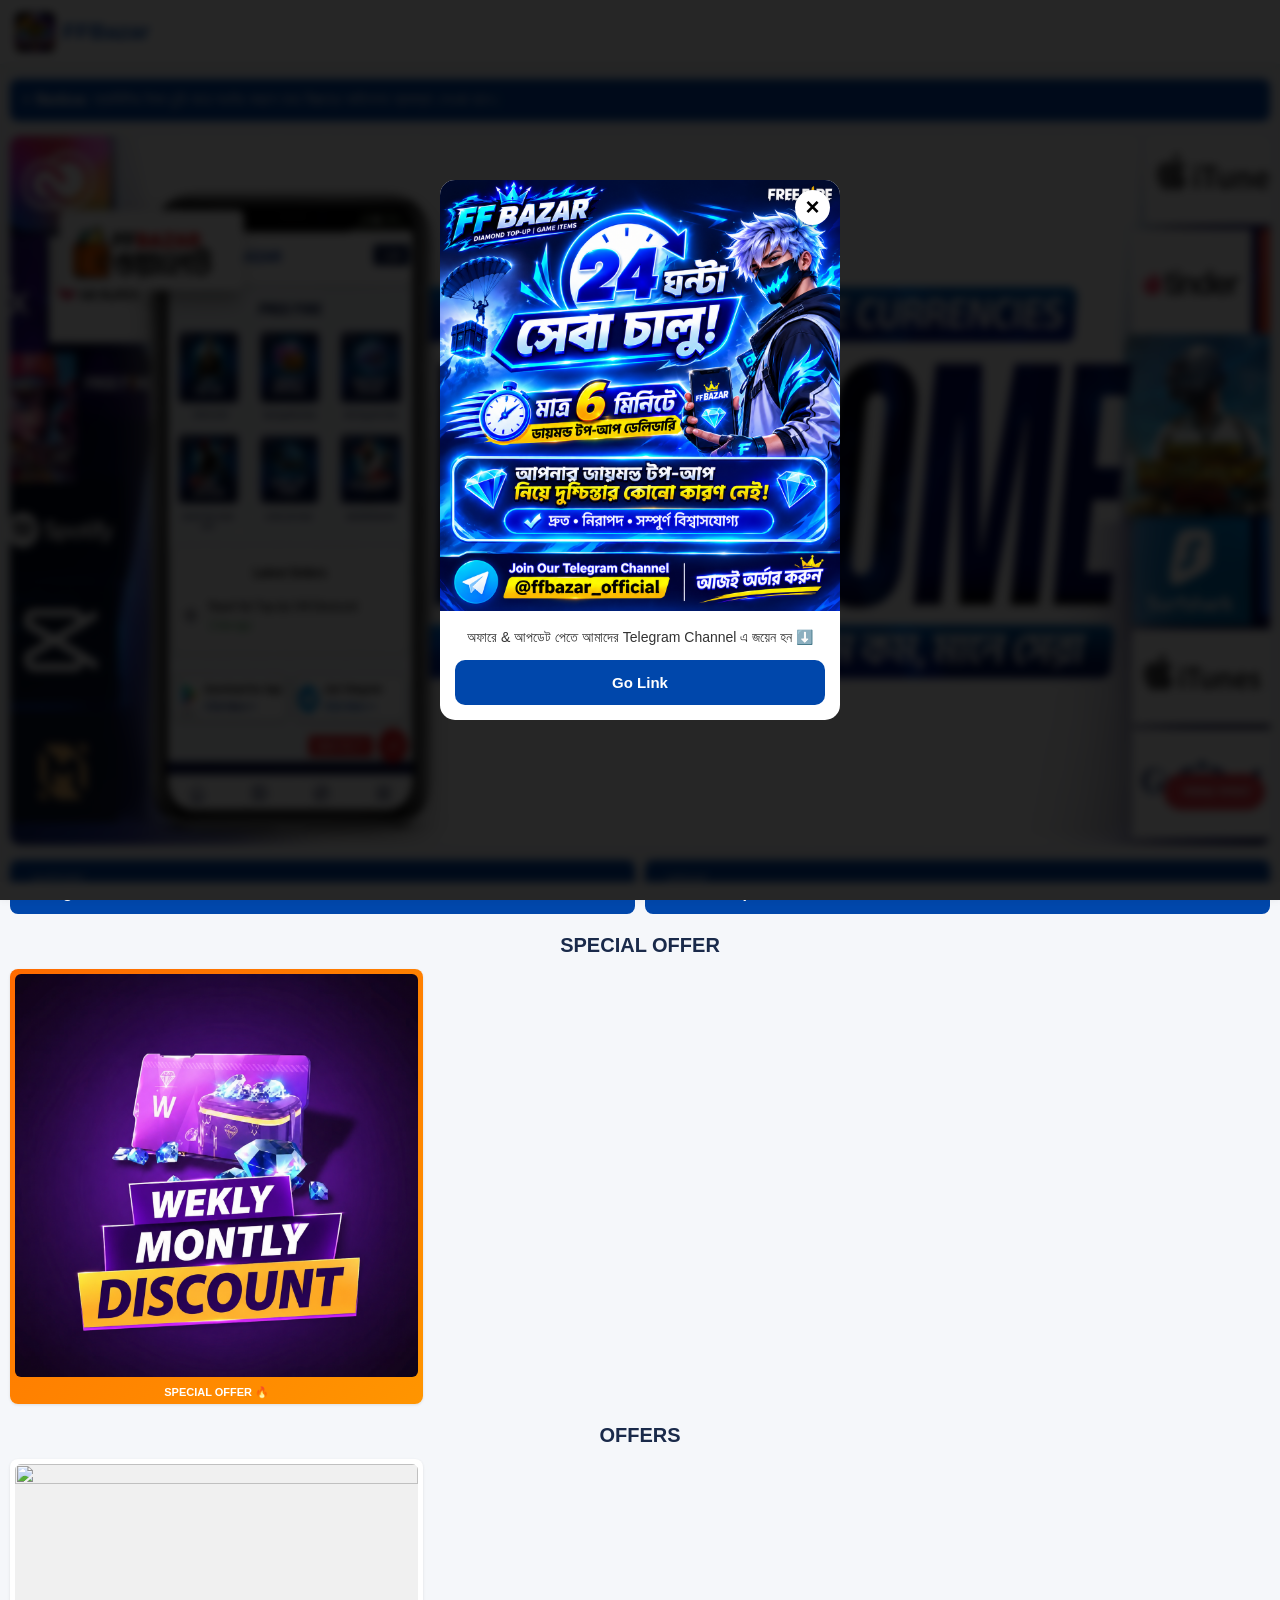
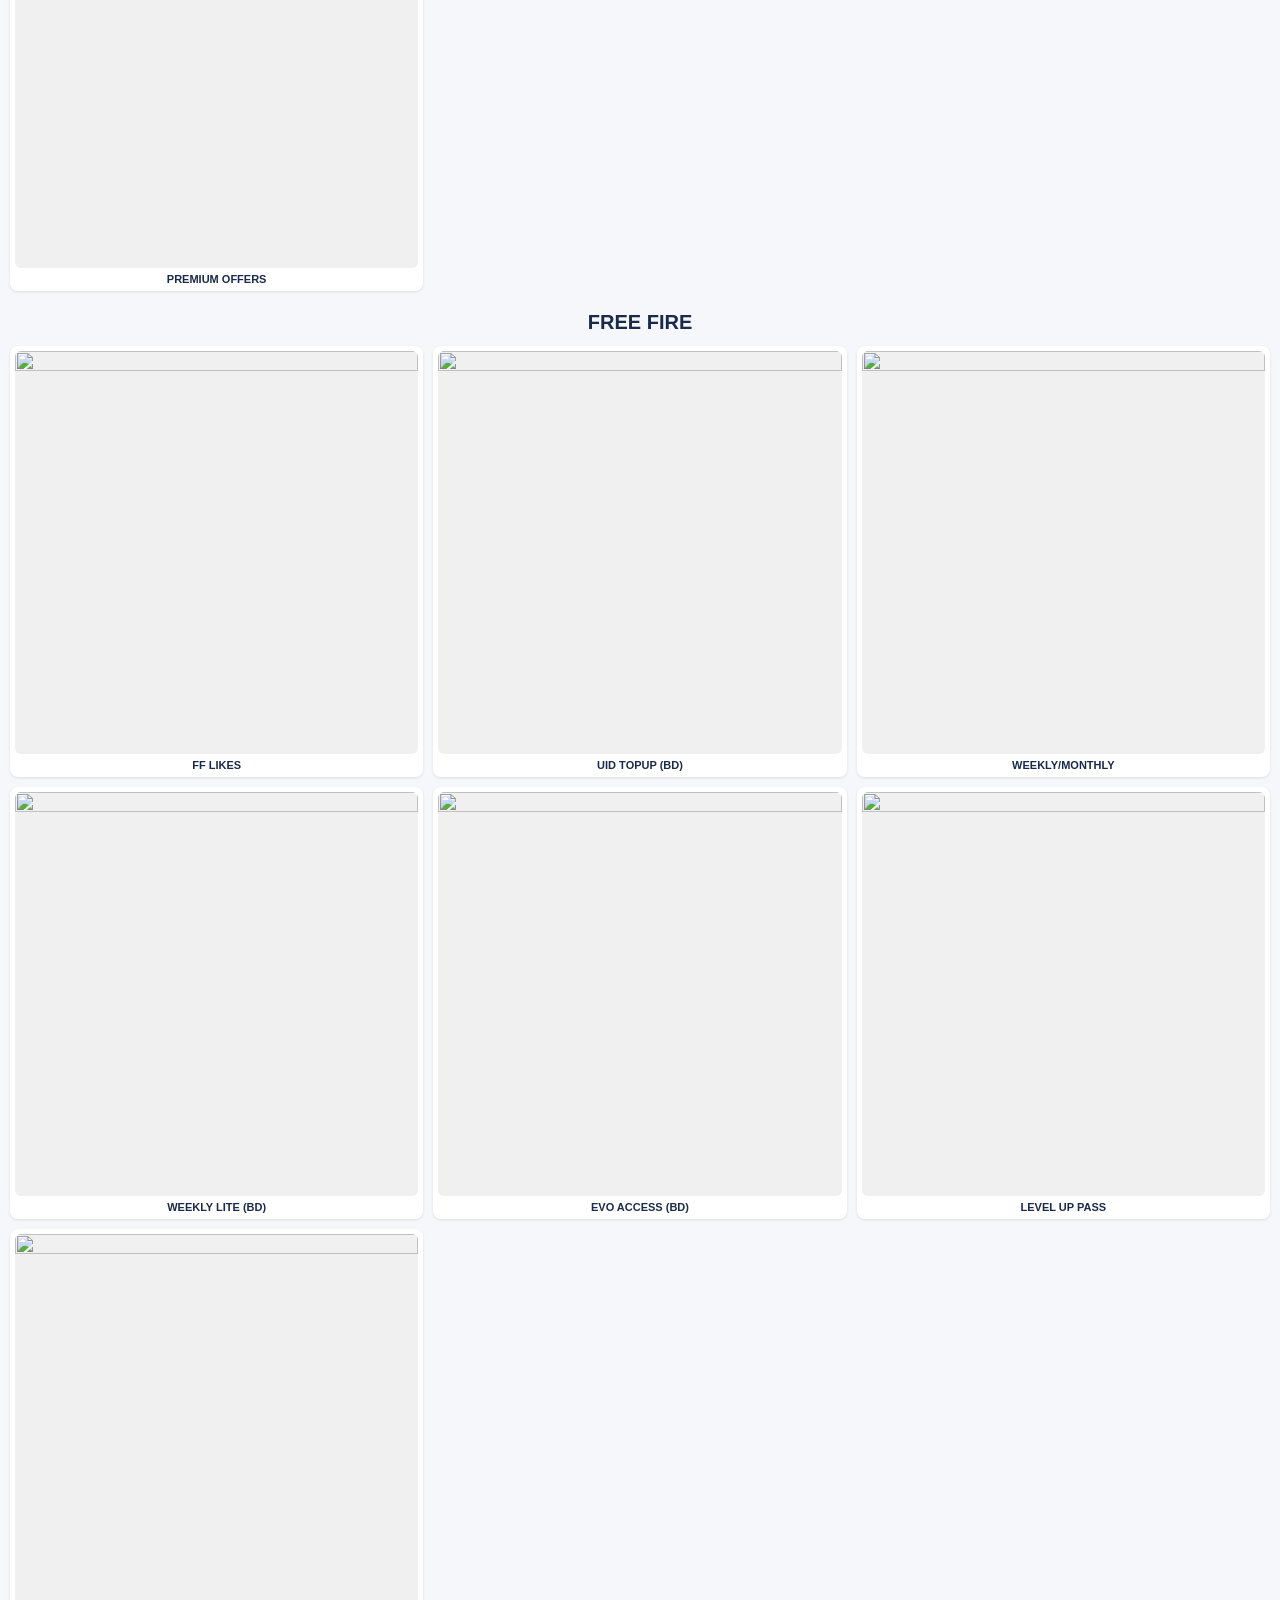
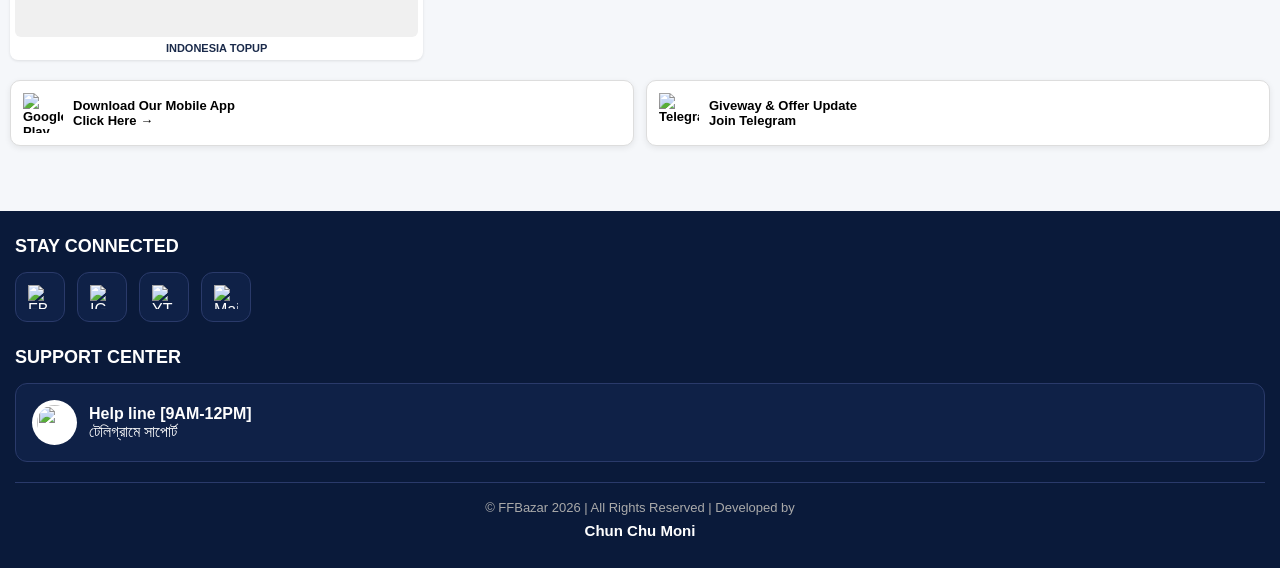
==== Index.html @ 98467905 "Create Index.html" ====
<!DOCTYPE html>
<html lang="bn">
<head>
<meta charset="UTF-8">
<meta name="viewport" content="width=device-width, initial-scale=1.0">
<title>FFBazar</title>
<script src="https://unpkg.com/lucide@latest"></script>
<style>
* { margin: 0; padding: 0; box-sizing: border-box; font-family: 'Arial', sans-serif; }
html, body { height: 100%; }
body { background: #f5f7fa; padding-bottom: 90px; min-height: 100vh; display: flex; flex-direction: column; }
.container { padding: 15px 10px; flex: 1; }
.header { background: #fff; padding: 12px 15px; display: flex; justify-content: space-between; align-items: center; box-shadow: 0 2px 5px rgba(0,0,0,0.1); position: sticky; top: 0; z-index: 100; }
.logo { display: flex; align-items: center; gap: 8px; font-size: 22px; font-weight: bold; color: #0047ab; }
.logo img { height: 40px; border-radius: 6px; }
.header-right { display: flex; align-items: center; gap: 10px; }
.balance { background: #0047ab; color: #fff; padding: 8px 15px; border-radius: 25px; font-size: 14px; font-weight: bold; display: flex; align-items: center; gap: 5px; }
.profile { width: 40px; height: 40px; border-radius: 50%; background: #6c3d2e; color: #fff; display: flex; align-items: center; justify-content: center; font-weight: bold; font-size: 18px; overflow: hidden; border: 2px solid #0047ab; cursor: pointer; }
.profile img { width: 100%; height: 100%; object-fit: cover; }
#login-btn { background: #0047ab; color: #fff; border: none; padding: 8px 20px; border-radius: 25px; font-weight: bold; cursor: pointer; font-size: 14px; }
.slider { position: relative; border-radius: 10px; overflow: hidden; margin-bottom: 15px; aspect-ratio: 16/9; background:#ddd; }
.slider-wrapper { display: flex; transition: transform 0.5s ease-in-out; height: 100%; }
.slider-wrapper img { width: 100%; flex-shrink: 0; object-fit: cover; }
.slider-dots { text-align: center; position: absolute; bottom: 10px; width: 100%; }
.dot { display: inline-block; width: 8px; height: 8px; background: rgba(255,255,255,0.5); border-radius: 50%; margin: 0 3px; cursor: pointer; transition: 0.3s; }
.dot.active { background: #fff; width: 20px; border-radius: 10px; }
.grid-3 { display: grid; grid-template-columns: repeat(3, 1fr); gap: 10px; margin-bottom: 20px; }
.card { background: #fff; border-radius: 8px; padding: 5px; text-align: center; box-shadow: 0 1px 3px rgba(0,0,0,0.1); cursor: pointer; transition: 0.2s; }
.card:hover { transform: translateY(-2px); }
.card.special { background: linear-gradient(135deg, #ff6b00, #ff9500); }
.card.special p { color: #fff; }
.card img { width: 100%; border-radius: 6px; margin-bottom: 5px; aspect-ratio: 1/1; object-fit: cover; background: #f0f0f0; }
.card p { font-weight: 600; font-size: 11px; color: #1a2a4a; line-height: 1.2; }
.section-title { text-align: center; font-size: 20px; font-weight: bold; margin: 20px 0 12px 0; color: #1a2a4a; }
.telegram-btns { display: grid; grid-template-columns: repeat(2, 1fr); gap: 10px; margin-bottom: 20px; }
.tg-btn { background: #0047ab; color: #fff; padding: 12px; border-radius: 8px; display: flex; align-items: center; gap: 10px; text-decoration: none; }
.tg-btn small { display: block; font-size: 11px; opacity: 0.8; }
.app-download { display: grid; grid-template-columns: repeat(2, 1fr); gap: 12px; margin: 20px 0; }
.app-card { background: #fff; color: #000; padding: 12px; border-radius: 10px; display: flex; align-items: center; gap: 10px; font-size: 13px; font-weight: 600; box-shadow: 0 2px 6px rgba(0,0,0,0.08); border: 1px solid #ddd; text-decoration: none; }
.app-card img { width: 40px; height: 40px; flex-shrink: 0; }
.app-card.blue { color: #0047ab; font-weight: bold; font-size: 14px; }
.footer { background: #0a1a3a; color: #fff; padding: 25px 15px; margin-top: 30px; }
.footer h3 { margin-bottom: 15px; font-size: 18px; font-weight: bold; }
.social-icons { display: flex; gap: 12px; margin-bottom: 25px; }
.social-icons a { width: 50px; height: 50px; border: 1px solid #2a3a6a; border-radius: 12px; background: #0f2147; display: flex; align-items: center; justify-content: center; color: #fff; text-decoration: none; transition: 0.3s; }
.social-icons a:hover { background: #1a2a5a; transform: translateY(-2px); }
.social-icons img{ width: 24px; height: 24px; }
.support-box { border: 1px solid #2a3a6a; background: #0f2147; padding: 16px; border-radius: 12px; display: flex; align-items: center; gap: 12px; margin-bottom: 20px; }
.support-box img{ width: 45px; height: 45px; border-radius: 50%; background: #fff; padding: 5px; }
.footer-bottom { text-align: center; font-size: 13px; color: #aaa; line-height: 1.6; padding-top: 15px; border-top: 1px solid #2a3a6a; }
.navbar { position: fixed; bottom: 0; width: 100%; background: #fff; display: flex; justify-content: space-around; padding: 8px 0 10px 0; box-shadow: 0 -2px 10px rgba(0,0,0,0.1); z-index: 99; }
.nav-item { text-align: center; color: #666; font-size: 11px; cursor: pointer; flex: 1; display: flex; flex-direction: column; align-items: center; gap: 4px; }
.nav-item.active { color: #0047ab; font-weight: bold; }
.nav-item svg { width: 24px; height: 24px; }
.add-money-btn { position: absolute; top: -25px; left: 50%; transform: translateX(-50%); width: 55px; height: 55px; background: #0047ab; border-radius: 50%; display: flex; align-items: center; justify-content: center; color: #fff; border: 4px solid #f5f7fa; }
.add-money-btn svg{ width: 28px; height: 28px; }
.help-btn { position: fixed; bottom: 90px; right: 15px; background: #e63946; color: #fff; padding: 10px 14px; border-radius: 30px; font-weight: bold; z-index: 99; display: flex; align-items: center; gap: 5px; font-size: 13px; cursor: pointer; }
.notice { background: #0047ab; color: #fff; padding: 12px; border-radius: 8px; margin-bottom: 15px; position: relative; }
.notice.close{ position:absolute; top:5px; right:10px; cursor:pointer; font-size:20px; }
.popup-overlay { position: fixed; top: 0; left: 0; width: 100%; height: 100%; background: rgba(0,0,0,0.85); backdrop-filter: blur(4px); z-index: 9999; display: none; align-items: center; justify-content: center; padding: 15px; }
.popup-box { background: #fff; border-radius: 15px; max-width: 400px; width: 100%; position: relative; overflow: hidden; animation: popupIn 0.4s ease; }
@keyframes popupIn { from { transform: scale(0.8); opacity: 0; } to { transform: scale(1); opacity: 1; } }
.popup-close { position: absolute; top: 10px; right: 10px; width: 35px; height: 35px; background: #fff; border-radius: 50%; display: flex; align-items: center; justify-content: center; font-size: 24px; cursor: pointer; z-index: 10; box-shadow: 0 2px 8px rgba(0,0,0,0.3); color: #000; font-weight: bold; border: none; }
.popup-close:active{ transform: scale(0.9); }
.popup-img { width: 100%; display: block; }
.popup-content { padding: 15px; text-align: center; }
.popup-content p { font-size: 14px; color: #333; margin-bottom: 12px; line-height: 1.6; font-weight: 500; }
.popup-btn { background: #0047ab; color: #fff; padding: 14px 25px; border-radius: 10px; text-decoration: none; font-weight: bold; display: inline-block; width: 100%; font-size: 15px; border: none; cursor: pointer; }
</style>
</head>
<body>

<div class="header">
    <div class="logo"><img src="images/ffbazar.png" alt="FFBazar"> FFBazar</div>
    <div class="header-right" id="header-right"></div>
</div>

<div class="container">
    <div class="notice">
        <span class="close" onclick="this.parentElement.style.display='none'">×</span>
        <b>Notice:</b> ফ্যামিলির টাকা চুরি করে অর্ডার করলে তার বিরুদ্ধে আইনগত ব্যবস্থা নেওয়া হবে।
    </div>

    <!-- GUEST SLIDER -->
    <div class="slider" id="guestSlider">
        <div class="slider-wrapper" id="guestWrapper">
            <img src="images/banner1.png" alt="Banner 1">
            <img src="images/banner1.png" alt="Banner 2">
            <img src="images/banner1.png" alt="Banner 3">
        </div>
        <div class="slider-dots" id="guestDots"></div>
    </div>

    <!-- USER SLIDER -->
    <div class="slider" id="userSlider" style="display:none;">
        <div class="slider-wrapper" id="userWrapper">
            <img src="images/banner1.png" alt="User Banner 1">
            <img src="images/banner1.png" alt="User Banner 2">
            <img src="images/banner1.png" alt="User Banner 3">
        </div>
        <div class="slider-dots" id="userDots"></div>
    </div>

    <div class="telegram-btns">
        <a href="https://t.me/Chunchumoni" target="_blank" class="tg-btn"><i data-lucide="send"></i><div><small>SUPPORT</small><b>Telegram</b></div></a>
        <a href="https://t.me/ffbazar" target="_blank" class="tg-btn"><i data-lucide="users"></i><div><small>GROUP</small><b>Join Group</b></div></a>
    </div>

    <h2 class="section-title">SPECIAL OFFER</h2>
    <div class="grid-3">
        <div class="card special" onclick="goOrder('SPECIAL OFFER', 'images/special-offer.png', 'specialOfferData')">
            <img src="images/special-offer.png" alt="">
            <p>SPECIAL OFFER 🔥</p>
        </div>
    </div>

    <h2 class="section-title">OFFERS</h2>
    <div class="grid-3">
        <div class="card"><img src="images/premium-offer.png" alt=""><p>PREMIUM OFFERS</p></div>
    </div>

    <h2 class="section-title">FREE FIRE</h2>
    <div class="grid-3">
        <div class="card" onclick="goOrder('FREE FIRE LIKES', 'images/like.png', 'likesData')"><img src="images/like.png" alt=""><p>FF LIKES</p></div>
        <div class="card" onclick="goOrder('UID TOPUP (BD)', 'images/uid.png', 'uidData')"><img src="images/uid.png" alt=""><p>UID TOPUP (BD)</p></div>
        <div class="card" onclick="goOrder('WEEKLY/MONTHLY', 'images/weekly.png', 'weeklyData')"><img src="images/weekly.png" alt=""><p>WEEKLY/MONTHLY</p></div>
        <div class="card" onclick="goOrder('WEEKLY LITE (BD)', 'images/wklite.png', 'liteData')"><img src="images/wklite.png" alt=""><p>WEEKLY LITE (BD)</p></div>
        <div class="card" onclick="goOrder('EVO ACCESS (BD)', 'images/evo.png', 'evoData')"><img src="images/evo.png" alt=""><p>EVO ACCESS (BD)</p></div>
        <div class="card" onclick="goOrder('LEVEL UP PASS', 'images/Level.png', 'levelData')"><img src="images/Level.png" alt=""><p>LEVEL UP PASS</p></div>
        <div class="card" onclick="goOrder('INDONESIA TOPUP', 'images/indo.png', 'indoData')"><img src="images/indo.png" alt=""><p>INDONESIA TOPUP</p></div>
    </div>

    <div class="app-download">
        <a href="#" class="app-card">
            <img src="https://upload.wikimedia.org/wikipedia/commons/7/78/Google_Play_Store_badge_EN.svg" alt="Google Play">
            <div>Download Our Mobile App<br><span class="blue">Click Here →</span></div>
        </a>
        <a href="https://t.me/ffbazar" target="_blank" class="app-card">
            <img src="https://upload.wikimedia.org/wikipedia/commons/8/82/Telegram_logo.svg" alt="Telegram">
            <div>Giveway & Offer Update<br><span class="blue">Join Telegram</span></div>
        </a>
    </div>

    <div class="help-btn" onclick="showPopup()"><i data-lucide="phone"></i> সাহায্য লাগবে?</div>
</div>

<div class="footer">
    <h3>STAY CONNECTED</h3>
    <div class="social-icons">
        <a href="https://facebook.com" target="_blank"><img src="https://upload.wikimedia.org/wikipedia/commons/5/51/Facebook_f_logo_%282019%29.svg" alt="FB"></a>
        <a href="https://instagram.com" target="_blank"><img src="https://upload.wikimedia.org/wikipedia/commons/9/95/Instagram_logo_2022.svg" alt="IG"></a>
        <a href="https://youtube.com" target="_blank"><img src="https://upload.wikimedia.org/wikipedia/commons/0/09/YouTube_full-color_icon_%282017%29.svg" alt="YT"></a>
        <a href="mailto:ffbazar@gmail.com"><img src="https://upload.wikimedia.org/wikipedia/commons/7/7e/Gmail_icon_%282020%29.svg" alt="Mail"></a>
    </div>
    <h3>SUPPORT CENTER</h3>
    <div class="support-box">
        <img src="https://upload.wikimedia.org/wikipedia/commons/8/82/Telegram_logo.svg" alt="">
        <div><b>Help line [9AM-12PM]</b><br>টেলিগ্রামে সাপোর্ট</div>
    </div>
    <div class="footer-bottom">
        © FFBazar 2026 | All Rights Reserved | Developed by<br>
        <b style="color:#fff; font-size:15px;">Chun Chu Moni</b>
    </div>
</div>

<div class="navbar" id="navbar"></div>

<div class="popup-overlay" id="welcomePopup" onclick="closePopup()">
    <div class="popup-box" onclick="event.stopPropagation()">
        <button class="popup-close" onclick="closePopup()">×</button>
        <img src="images/popup-banner.png" alt="FFBazar 24 Hour Service" class="popup-img">
        <div class="popup-content">
            <p>অফারে & আপডেট পেতে আমাদের Telegram Channel এ জয়েন হন ⬇️</p>
            <a href="https://t.me/ffbazar_official" target="_blank" class="popup-btn">Go Link</a>
        </div>
    </div>
</div>

<script>
function showPopup() {
    document.getElementById('welcomePopup').style.display = 'flex';
}
function closePopup() {
    document.getElementById('welcomePopup').style.display = 'none';
}
window.addEventListener('load', function() {
    setTimeout(showPopup, 1000);
});
</script>

<script type="module">
import { initializeApp } from "https://www.gstatic.com/firebasejs/10.12.2/firebase-app.js";
import { getAuth, GoogleAuthProvider, signInWithPopup, signOut, onAuthStateChanged } from "https://www.gstatic.com/firebasejs/10.12.2/firebase-auth.js";

const firebaseConfig = {
apiKey: "AIzaSyA-VQMjqAhIB33bc8Pm79voqB_OvwWrjzE",
authDomain: "ff-bazar-4c198.firebaseapp.com",
projectId: "ff-bazar-4c198",
storageBucket: "ff-bazar-4c198.firebasestorage.app",
messagingSenderId: "1090990307122",
appId: "1:1090990307122:web:22f6b02df43b818b49092b",
measurementId: "G-VY6LVKJRFX"
};

const app = initializeApp(firebaseConfig);
const auth = getAuth(app);
const provider = new GoogleAuthProvider();

const headerRight = document.getElementById('header-right');
const navbar = document.getElementById('navbar');

function loadWalletBalance() {
let balance = localStorage.getItem('walletBalance') || 0;
let el = document.getElementById('headerBalance');
if(el){ el.innerText = parseFloat(balance).toFixed(2); }
}

function initIcons() { if(typeof lucide!== 'undefined') lucide.createIcons(); }

function showGuestNavbar() {
navbar.innerHTML = `<div class="nav-item active"><i data-lucide="home"></i>Home</div>
<div class="nav-item"><i data-lucide="shopping-bag"></i>My Orders</div>
<div class="nav-item" style="position:relative;"><div class="add-money-btn"><i data-lucide="plus"></i></div>Add Money</div>
<div class="nav-item"><i data-lucide="ticket"></i>My Codes</div>
<div class="nav-item"><i data-lucide="user"></i>My Account</div>`;
initIcons();
}

function showUserNavbar() {
navbar.innerHTML = `<div class="nav-item active"><i data-lucide="home"></i>Home</div>
<div class="nav-item"><i data-lucide="shopping-bag"></i>My Orders</div>
<div class="nav-item" style="position:relative;"><div class="add-money-btn" onclick="window.location.href='add-money.html'"><i data-lucide="plus"></i></div>Add Money</div>
<div class="nav-item"><i data-lucide="ticket"></i>My Codes</div>
<div class="nav-item"><i data-lucide="user"></i>My Account</div>`;
initIcons();
}

function initSlider(wrapperId, dotsId){
    const wrapper = document.getElementById(wrapperId);
    const slides = wrapper.children;
    const dotsContainer = document.getElementById(dotsId);
    dotsContainer.innerHTML = '';
    for(let i=0; i<slides.length; i++){ dotsContainer.innerHTML += `<span class="dot"></span>`; }
    const dots = dotsContainer.children;
    if(dots.length > 0) dots[0].classList.add('active');
    let currentSlide = 0;
    function updateSlider(){
        wrapper.style.transform = `translateX(-${currentSlide * 100}%)`;
        for(let dot of dots){ dot.classList.remove('active'); }
        if(dots[currentSlide]) dots[currentSlide].classList.add('active');
    }
    setInterval(() => {
        currentSlide = (currentSlide + 1) % slides.length;
        updateSlider();
    }, 2000); // 2 SECOND
}

function showLoggedOut() {
headerRight.innerHTML = `<div class="balance"><i data-lucide="wallet"></i> <span id="headerBalance">0.00</span>৳</div><button id="login-btn">Login</button>`;
document.getElementById('login-btn').onclick = () => signInWithPopup(auth, provider).catch(e=>alert(e.message));

document.getElementById('guestSlider').style.display = 'block';
document.getElementById('userSlider').style.display = 'none';
initSlider('guestWrapper', 'guestDots');

showGuestNavbar();
loadWalletBalance();
initIcons();
}

function showLoggedIn(user) {
headerRight.innerHTML = `<div class="balance"><i data-lucide="wallet"></i> <span id="headerBalance">0.00</span>৳</div><div class="profile" title="Logout" onclick="handleSignOut()"><img src="${user.photoURL}"></div>`;

document.getElementById('guestSlider').style.display = 'none';
document.getElementById('userSlider').style.display = 'block';
initSlider('userWrapper', 'userDots');

showUserNavbar();
loadWalletBalance();
initIcons();
}

window.handleSignOut = () => signOut(auth);

onAuthStateChanged(auth, (user) => {
    if (user) { showLoggedIn(user); }
    else { showLoggedOut(); }
});
window.addEventListener('focus', loadWalletBalance);

function goOrder(name, img, dataName){
if(!auth.currentUser){ alert("⚠️ আগে Login করুন"); return; }
localStorage.setItem('prodName', name);
localStorage.setItem('prodImg', img);
localStorage.setItem('dataName', dataName);

if(dataName === 'indoData'){
    window.location.href = 'Order-Indo.html';
} else {
    window.location.href = 'Order.html';
}
} // <-- এখানে bracket বন্ধ ছিল
window.goOrder = goOrder;

window.addEventListener('load', function() {
initIcons();
});
</script>
</body>
</html>
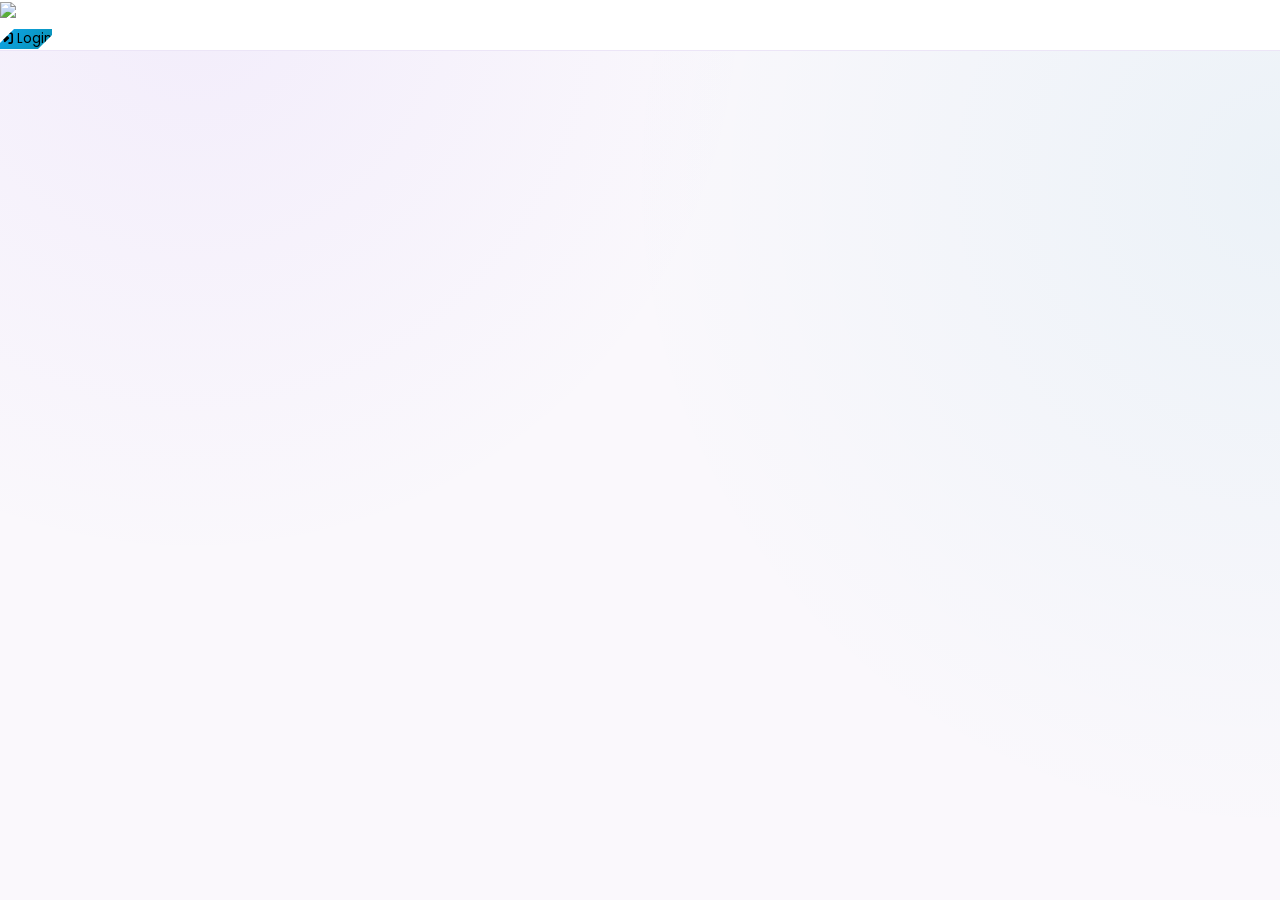
==== commit 61b20487: "Create Index.html" ====
--- a/Index.html
+++ b/Index.html
@@ -1,310 +1,515 @@
 <!DOCTYPE html>
 <html lang="bn">
 <head>
-<meta charset="UTF-8">
-<meta name="viewport" content="width=device-width, initial-scale=1.0">
-<title>FFBazar</title>
-<script src="https://unpkg.com/lucide@latest"></script>
-<style>
-* { margin: 0; padding: 0; box-sizing: border-box; font-family: 'Arial', sans-serif; }
-html, body { height: 100%; }
-body { background: #f5f7fa; padding-bottom: 90px; min-height: 100vh; display: flex; flex-direction: column; }
-.container { padding: 15px 10px; flex: 1; }
-.header { background: #fff; padding: 12px 15px; display: flex; justify-content: space-between; align-items: center; box-shadow: 0 2px 5px rgba(0,0,0,0.1); position: sticky; top: 0; z-index: 100; }
-.logo { display: flex; align-items: center; gap: 8px; font-size: 22px; font-weight: bold; color: #0047ab; }
-.logo img { height: 40px; border-radius: 6px; }
-.header-right { display: flex; align-items: center; gap: 10px; }
-.balance { background: #0047ab; color: #fff; padding: 8px 15px; border-radius: 25px; font-size: 14px; font-weight: bold; display: flex; align-items: center; gap: 5px; }
-.profile { width: 40px; height: 40px; border-radius: 50%; background: #6c3d2e; color: #fff; display: flex; align-items: center; justify-content: center; font-weight: bold; font-size: 18px; overflow: hidden; border: 2px solid #0047ab; cursor: pointer; }
-.profile img { width: 100%; height: 100%; object-fit: cover; }
-#login-btn { background: #0047ab; color: #fff; border: none; padding: 8px 20px; border-radius: 25px; font-weight: bold; cursor: pointer; font-size: 14px; }
-.slider { position: relative; border-radius: 10px; overflow: hidden; margin-bottom: 15px; aspect-ratio: 16/9; background:#ddd; }
-.slider-wrapper { display: flex; transition: transform 0.5s ease-in-out; height: 100%; }
-.slider-wrapper img { width: 100%; flex-shrink: 0; object-fit: cover; }
-.slider-dots { text-align: center; position: absolute; bottom: 10px; width: 100%; }
-.dot { display: inline-block; width: 8px; height: 8px; background: rgba(255,255,255,0.5); border-radius: 50%; margin: 0 3px; cursor: pointer; transition: 0.3s; }
-.dot.active { background: #fff; width: 20px; border-radius: 10px; }
-.grid-3 { display: grid; grid-template-columns: repeat(3, 1fr); gap: 10px; margin-bottom: 20px; }
-.card { background: #fff; border-radius: 8px; padding: 5px; text-align: center; box-shadow: 0 1px 3px rgba(0,0,0,0.1); cursor: pointer; transition: 0.2s; }
-.card:hover { transform: translateY(-2px); }
-.card.special { background: linear-gradient(135deg, #ff6b00, #ff9500); }
-.card.special p { color: #fff; }
-.card img { width: 100%; border-radius: 6px; margin-bottom: 5px; aspect-ratio: 1/1; object-fit: cover; background: #f0f0f0; }
-.card p { font-weight: 600; font-size: 11px; color: #1a2a4a; line-height: 1.2; }
-.section-title { text-align: center; font-size: 20px; font-weight: bold; margin: 20px 0 12px 0; color: #1a2a4a; }
-.telegram-btns { display: grid; grid-template-columns: repeat(2, 1fr); gap: 10px; margin-bottom: 20px; }
-.tg-btn { background: #0047ab; color: #fff; padding: 12px; border-radius: 8px; display: flex; align-items: center; gap: 10px; text-decoration: none; }
-.tg-btn small { display: block; font-size: 11px; opacity: 0.8; }
-.app-download { display: grid; grid-template-columns: repeat(2, 1fr); gap: 12px; margin: 20px 0; }
-.app-card { background: #fff; color: #000; padding: 12px; border-radius: 10px; display: flex; align-items: center; gap: 10px; font-size: 13px; font-weight: 600; box-shadow: 0 2px 6px rgba(0,0,0,0.08); border: 1px solid #ddd; text-decoration: none; }
-.app-card img { width: 40px; height: 40px; flex-shrink: 0; }
-.app-card.blue { color: #0047ab; font-weight: bold; font-size: 14px; }
-.footer { background: #0a1a3a; color: #fff; padding: 25px 15px; margin-top: 30px; }
-.footer h3 { margin-bottom: 15px; font-size: 18px; font-weight: bold; }
-.social-icons { display: flex; gap: 12px; margin-bottom: 25px; }
-.social-icons a { width: 50px; height: 50px; border: 1px solid #2a3a6a; border-radius: 12px; background: #0f2147; display: flex; align-items: center; justify-content: center; color: #fff; text-decoration: none; transition: 0.3s; }
-.social-icons a:hover { background: #1a2a5a; transform: translateY(-2px); }
-.social-icons img{ width: 24px; height: 24px; }
-.support-box { border: 1px solid #2a3a6a; background: #0f2147; padding: 16px; border-radius: 12px; display: flex; align-items: center; gap: 12px; margin-bottom: 20px; }
-.support-box img{ width: 45px; height: 45px; border-radius: 50%; background: #fff; padding: 5px; }
-.footer-bottom { text-align: center; font-size: 13px; color: #aaa; line-height: 1.6; padding-top: 15px; border-top: 1px solid #2a3a6a; }
-.navbar { position: fixed; bottom: 0; width: 100%; background: #fff; display: flex; justify-content: space-around; padding: 8px 0 10px 0; box-shadow: 0 -2px 10px rgba(0,0,0,0.1); z-index: 99; }
-.nav-item { text-align: center; color: #666; font-size: 11px; cursor: pointer; flex: 1; display: flex; flex-direction: column; align-items: center; gap: 4px; }
-.nav-item.active { color: #0047ab; font-weight: bold; }
-.nav-item svg { width: 24px; height: 24px; }
-.add-money-btn { position: absolute; top: -25px; left: 50%; transform: translateX(-50%); width: 55px; height: 55px; background: #0047ab; border-radius: 50%; display: flex; align-items: center; justify-content: center; color: #fff; border: 4px solid #f5f7fa; }
-.add-money-btn svg{ width: 28px; height: 28px; }
-.help-btn { position: fixed; bottom: 90px; right: 15px; background: #e63946; color: #fff; padding: 10px 14px; border-radius: 30px; font-weight: bold; z-index: 99; display: flex; align-items: center; gap: 5px; font-size: 13px; cursor: pointer; }
-.notice { background: #0047ab; color: #fff; padding: 12px; border-radius: 8px; margin-bottom: 15px; position: relative; }
-.notice.close{ position:absolute; top:5px; right:10px; cursor:pointer; font-size:20px; }
-.popup-overlay { position: fixed; top: 0; left: 0; width: 100%; height: 100%; background: rgba(0,0,0,0.85); backdrop-filter: blur(4px); z-index: 9999; display: none; align-items: center; justify-content: center; padding: 15px; }
-.popup-box { background: #fff; border-radius: 15px; max-width: 400px; width: 100%; position: relative; overflow: hidden; animation: popupIn 0.4s ease; }
-@keyframes popupIn { from { transform: scale(0.8); opacity: 0; } to { transform: scale(1); opacity: 1; } }
-.popup-close { position: absolute; top: 10px; right: 10px; width: 35px; height: 35px; background: #fff; border-radius: 50%; display: flex; align-items: center; justify-content: center; font-size: 24px; cursor: pointer; z-index: 10; box-shadow: 0 2px 8px rgba(0,0,0,0.3); color: #000; font-weight: bold; border: none; }
-.popup-close:active{ transform: scale(0.9); }
-.popup-img { width: 100%; display: block; }
-.popup-content { padding: 15px; text-align: center; }
-.popup-content p { font-size: 14px; color: #333; margin-bottom: 12px; line-height: 1.6; font-weight: 500; }
-.popup-btn { background: #0047ab; color: #fff; padding: 14px 25px; border-radius: 10px; text-decoration: none; font-weight: bold; display: inline-block; width: 100%; font-size: 15px; border: none; cursor: pointer; }
-</style>
+    <meta charset="UTF-8">
+    <meta name="viewport" content="width=device-width, initial-scale=1.0">
+    <title>FF TOPUP</title>
+    <link rel="preconnect" href="https://fonts.googleapis.com">
+    <link rel="preconnect" href="https://fonts.gstatic.com" crossorigin>
+    <link href="https://fonts.googleapis.com/css2?family=Poppins:wght@300;400;500;600;700&family=Space+Grotesk:wght@500;600;700&family=Noto+Serif+Bengali:wght@400;600;700&display=swap" rel="stylesheet">
+    <script src="https://cdn.tailwindcss.com"></script>
+    <link rel="stylesheet" href="https://cdnjs.cloudflare.com/ajax/libs/font-awesome/6.4.0/css/all.min.css">
+    <script src="https://cdn.jsdelivr.net/npm/sweetalert2@11"></script>
+
+    <script src="https://www.gstatic.com/firebasejs/9.22.1/firebase-app-compat.js"></script>
+    <script src="https://www.gstatic.com/firebasejs/9.22.1/firebase-firestore-compat.js"></script>
+    <script src="https://www.gstatic.com/firebasejs/9.22.1/firebase-auth-compat.js"></script>
+    <script src="https://www.gstatic.com/firebasejs/9.22.1/firebase-database-compat.js"></script>
+
+    <style>
+        :root {
+            --primary: #7c3aed;
+            --primary-dark: #7c3aed;
+            --secondary: #0891b2;
+            --accent: #f59e0b;
+            --background: #faf8fc;
+            --surface: #ffffff;
+            --surface-alt: #f6f2fb;
+            --text: #1e1b2e;
+            --muted: #6b7280;
+            --border: #ece5f7;
+            --success: #16a34a;
+            --warning: #fbbf24;
+            --danger: #dc2626;
+            --gradient-cta: linear-gradient(135deg, #0ea5e9 0%, #0891b2 100%);
+            --radius-card: 14px;
+            --shadow-card: 0 4px 16px rgba(0, 0, 0, 0.35);
+        }
+        * {
+            font-family: 'Poppins', sans-serif;
+            margin: 0;
+            padding: 0;
+            box-sizing: border-box;
+        }
+        body {
+            background-color: var(--background);
+            background-image:
+                radial-gradient(circle at 15% 0%, rgba(124, 58, 237, 0.06), transparent 40%),
+                radial-gradient(circle at 100% 20%, rgba(8, 145, 178, 0.06), transparent 45%);
+            background-attachment: fixed;
+            -webkit-tap-highlight-color: transparent;
+        }
+        .btn-primary {
+            background: var(--gradient-cta) !important;
+            border: none !important;
+            clip-path: polygon(14px 0, 100% 0, 100% calc(100% - 14px), calc(100% - 14px) 100%, 0 100%, 0 14px);
+            position: relative;
+        }
+        .btn-primary:active {
+            filter: brightness(0.95);
+        }
+        /* Diamond-shaped step markers -- nods to the product being sold */
+        .step-badge {
+            background-color: var(--primary) !important;
+            transform: rotate(45deg);
+            border-radius: 3px !important;
+        }
+        .step-badge .step-num {
+            display: inline-block;
+            transform: rotate(-45deg);
+        }
+
+        /* Home Panel Specific Font */
+        #home-sec {
+            font-family: 'Space Grotesk', sans-serif;
+        }
+        #account-sec {
+            font-family: 'Space Grotesk', sans-serif;
+        }
+        #tutorial-sec {
+            font-family: 'Space Grotesk', sans-serif;
+        }
+
+        .nav-gradient {
+            background: var(--surface);
+            color: var(--text);
+            border-top: 1px solid var(--border);
+        }
+        .active-tab {
+            color: var(--primary) !important;
+        }
+        .nav-item {
+            background: none;
+            border: none;
+            cursor: pointer;
+            color: #9ca3af;
+        }
+        .nav-item .nav-icon-wrap {
+            color: #9ca3af;
+        }
+        .nav-item .nav-label {
+            max-width: 0;
+            opacity: 0;
+            margin-left: 0;
+            display: inline-block;
+            transition: all 0.3s ease;
+        }
+        .nav-item.active-tab .nav-icon-wrap {
+            background: var(--gradient-cta);
+            color: #ffffff;
+            padding-left: 14px;
+            padding-right: 14px;
+            box-shadow: 0 4px 14px rgba(124, 58, 237, 0.35);
+        }
+        .nav-item.active-tab .nav-label {
+            max-width: 100px;
+            opacity: 1;
+            margin-left: 6px;
+        }
+        .nav-item:active .nav-icon-wrap {
+            transform: scale(0.94);
+        }
+        .app-header {
+            background: var(--surface);
+            border-bottom: 1px solid var(--border);
+        }
+        .hidden {
+            display: none !important;
+        }
+
+        .font-en {
+            font-family: 'Poppins', sans-serif;
+        }
+        .font-bn {
+            font-family: 'Noto Serif Bengali', serif;
+        }
+
+        #home-sec .lang-auto {
+            font-family: 'Space Grotesk', sans-serif;
+        }
+        .lang-auto:lang(bn),
+        .lang-auto:lang(bn-BD) {
+            font-family: 'Noto Serif Bengali', serif;
+        }
+
+        .notice-scroll {
+            animation: scroll-left 15s linear infinite;
+            display: inline-block;
+            white-space: nowrap;
+        }
+        @keyframes scroll-left {
+            0% {
+                transform: translateX(100%);
+            }
+            100% {
+                transform: translateX(-100%);
+            }
+        }
+
+        .method-card {
+            transition: all 0.2s;
+            border: 2px solid transparent;
+        }
+        .method-card:active {
+            transform: scale(0.95);
+        }
+
+        @keyframes fadeInUp {
+            from {
+                opacity: 0;
+                transform: scale(0.95);
+            }
+            to {
+                opacity: 1;
+                transform: scale(1);
+            }
+        }
+        .animate-fade-in {
+            animation: fadeInUp 0.4s ease-out forwards;
+        }
+
+        /* PRODUCT CARD */
+        .product-card {
+            background: var(--surface);
+            border: 1px solid var(--border);
+            border-radius: 10px;
+            padding: 10px;
+            display: flex;
+            justify-content: space-between;
+            align-items: center;
+            cursor: pointer;
+            transition: all 0.2s ease;
+        }
+        .product-card:hover {
+            border-color: var(--primary);
+        }
+        .product-card.selected {
+            border: 1.5px solid var(--primary);
+            background-color: rgba(56, 189, 248, 0.12);
+        }
+        .product-bullet {
+            height: 12px;
+            width: 12px;
+            background-color: var(--border);
+            border-radius: 50%;
+            margin-right: 8px;
+        }
+        .product-card.selected .product-bullet {
+            background-color: var(--primary);
+        }
+
+        /* FAB */
+        #fab-container.is-open #fab-toggler {
+            background-color: #dc2626;
+        }
+        #fab-container.is-open #fab-icon-open {
+            transform: rotate(-180deg) scale(0);
+            opacity: 0;
+        }
+        #fab-container.is-open #fab-icon-close {
+            transform: scale(1) rotate(0);
+            opacity: 1;
+        }
+        #fab-container.is-open #fab-options {
+            transform: translateY(0);
+            opacity: 1;
+            pointer-events: auto;
+        }
+
+        .line-clamp-2 {
+            display: -webkit-box;
+            -webkit-line-clamp: 2;
+            line-clamp: 2;
+            -webkit-box-orient: vertical;
+            overflow: hidden;
+        }
+
+        .aspect-video {
+            aspect-ratio: 16 / 9;
+        }
+
+        /* Step Transition */
+        .step-transition {
+            animation: slideInRight 0.3s ease-out forwards;
+        }
+        @keyframes slideInRight {
+            from {
+                transform: translateX(10%);
+                opacity: 0;
+            }
+            to {
+                transform: translateX(0);
+                opacity: 1;
+            }
+        }
+
+        input[type=number]::-webkit-inner-spin-button,
+        input[type=number]::-webkit-outer-spin-button {
+            -webkit-appearance: none;
+            margin: 0;
+        }
+
+        .theme-bkash {
+            background-color: #e2136e !important;
+            border-color: #e2136e !important;
+        }
+        .theme-nagad {
+            background-color: #f7941d !important;
+            border-color: #f7941d !important;
+        }
+        .theme-rocket {
+            background-color: #8c3494 !important;
+            border-color: #8c3494 !important;
+        }
+
+        .text-theme-bkash {
+            color: #e2136e !important;
+        }
+        .text-theme-nagad {
+            color: #f7941d !important;
+        }
+        .text-theme-rocket {
+            color: #8c3494 !important;
+        }
+
+        /* PAYMENT OPTION CARD */
+        .pay-option-card {
+            border: 1px solid var(--border);
+            border-radius: 8px;
+            overflow: hidden;
+            background: var(--surface);
+            cursor: pointer;
+            position: relative;
+            transition: all 0.2s;
+        }
+        .pay-option-card.selected {
+            border: 2px solid var(--primary);
+        }
+        .pay-option-card.selected::before {
+            content: '\f00c';
+            font-family: 'Font Awesome 5 Free';
+            font-weight: 900;
+            position: absolute;
+            top: 0;
+            left: 0;
+            background: var(--primary);
+            color: white;
+            font-size: 10px;
+            padding: 2px 6px;
+            border-bottom-right-radius: 6px;
+            z-index: 10;
+        }
+
+        /* Related Products */
+        .related-card {
+            background: var(--surface-alt);
+            border: 1px solid var(--border);
+            border-radius: 10px;
+            padding: 8px 12px;
+            display: flex;
+            justify-content: space-between;
+            align-items: center;
+            cursor: pointer;
+            transition: all 0.2s ease;
+        }
+        .related-card:hover {
+            border-color: var(--primary);
+            background: var(--surface);
+        }
+        .related-card.selected {
+            border: 1.5px solid var(--primary);
+            background-color: rgba(56, 189, 248, 0.12);
+        }
+
+        /* Offer Card */
+        .offer-card {
+            background: linear-gradient(135deg, #fef3c7 0%, #fde68a 100%);
+            border: 2px solid var(--warning);
+            border-radius: var(--radius-card);
+            padding: 20px;
+            position: relative;
+            overflow: hidden;
+        }
+        .offer-card::before {
+            content: "🔥 SPECIAL OFFER";
+            position: absolute;
+            top: 8px;
+            right: -40px;
+            transform: rotate(45deg);
+            background: #dc2626;
+            color: white;
+            font-size: 9px;
+            font-weight: 800;
+            padding: 4px 50px;
+            letter-spacing: 1px;
+            text-transform: uppercase;
+        }
+        .offer-card .offer-price {
+            font-size: 28px;
+            font-weight: 800;
+            color: #dc2626;
+        }
+        .offer-card .original-price {
+            font-size: 16px;
+            color: var(--muted);
+            text-decoration: line-through;
+            margin-left: 10px;
+        }
+        .offer-card .discount-badge {
+            background: #dc2626;
+            color: white;
+            padding: 3px 14px;
+            clip-path: polygon(8px 0, 100% 0, calc(100% - 8px) 100%, 0 100%);
+            font-size: 12px;
+            font-weight: 700;
+            display: inline-block;
+        }
+        .countdown-timer {
+            display: flex;
+            gap: 12px;
+            margin-top: 12px;
+            font-family: 'Inter', monospace;
+        }
+        .countdown-timer .time-block {
+            background: rgba(0, 0, 0, 0.08);
+            border-radius: 10px;
+            padding: 6px 14px;
+            text-align: center;
+            min-width: 50px;
+        }
+        .countdown-timer .time-block .num {
+            font-size: 22px;
+            font-weight: 800;
+            color: #1e1b2e;
+            line-height: 1.2;
+        }
+        .countdown-timer .time-block .label {
+            font-size: 8px;
+            text-transform: uppercase;
+            color: #6b7280;
+            font-weight: 600;
+            letter-spacing: 0.5px;
+        }
+        .offer-expired {
+            opacity: 0.6;
+            filter: grayscale(0.5);
+        }
+        .offer-expired .countdown-timer .time-block .num {
+            color: #6b7280;
+        }
+
+        /* Scrollbar */
+        ::-webkit-scrollbar {
+            width: 5px;
+            height: 5px;
+        }
+        ::-webkit-scrollbar-track {
+            background: var(--surface-alt);
+        }
+        ::-webkit-scrollbar-thumb {
+            background: var(--border);
+            border-radius: 10px;
+        }
+        ::-webkit-scrollbar-thumb:hover {
+            background: #6b7280;
+        }
+    </style>
 </head>
-<body>
-
-<div class="header">
-    <div class="logo"><img src="images/ffbazar.png" alt="FFBazar"> FFBazar</div>
-    <div class="header-right" id="header-right"></div>
-</div>
-
-<div class="container">
-    <div class="notice">
-        <span class="close" onclick="this.parentElement.style.display='none'">×</span>
-        <b>Notice:</b> ফ্যামিলির টাকা চুরি করে অর্ডার করলে তার বিরুদ্ধে আইনগত ব্যবস্থা নেওয়া হবে।
-    </div>
-
-    <!-- GUEST SLIDER -->
-    <div class="slider" id="guestSlider">
-        <div class="slider-wrapper" id="guestWrapper">
-            <img src="images/banner1.png" alt="Banner 1">
-            <img src="images/banner1.png" alt="Banner 2">
-            <img src="images/banner1.png" alt="Banner 3">
-        </div>
-        <div class="slider-dots" id="guestDots"></div>
-    </div>
-
-    <!-- USER SLIDER -->
-    <div class="slider" id="userSlider" style="display:none;">
-        <div class="slider-wrapper" id="userWrapper">
-            <img src="images/banner1.png" alt="User Banner 1">
-            <img src="images/banner1.png" alt="User Banner 2">
-            <img src="images/banner1.png" alt="User Banner 3">
-        </div>
-        <div class="slider-dots" id="userDots"></div>
-    </div>
-
-    <div class="telegram-btns">
-        <a href="https://t.me/Chunchumoni" target="_blank" class="tg-btn"><i data-lucide="send"></i><div><small>SUPPORT</small><b>Telegram</b></div></a>
-        <a href="https://t.me/ffbazar" target="_blank" class="tg-btn"><i data-lucide="users"></i><div><small>GROUP</small><b>Join Group</b></div></a>
-    </div>
-
-    <h2 class="section-title">SPECIAL OFFER</h2>
-    <div class="grid-3">
-        <div class="card special" onclick="goOrder('SPECIAL OFFER', 'images/special-offer.png', 'specialOfferData')">
-            <img src="images/special-offer.png" alt="">
-            <p>SPECIAL OFFER 🔥</p>
-        </div>
-    </div>
-
-    <h2 class="section-title">OFFERS</h2>
-    <div class="grid-3">
-        <div class="card"><img src="images/premium-offer.png" alt=""><p>PREMIUM OFFERS</p></div>
-    </div>
-
-    <h2 class="section-title">FREE FIRE</h2>
-    <div class="grid-3">
-        <div class="card" onclick="goOrder('FREE FIRE LIKES', 'images/like.png', 'likesData')"><img src="images/like.png" alt=""><p>FF LIKES</p></div>
-        <div class="card" onclick="goOrder('UID TOPUP (BD)', 'images/uid.png', 'uidData')"><img src="images/uid.png" alt=""><p>UID TOPUP (BD)</p></div>
-        <div class="card" onclick="goOrder('WEEKLY/MONTHLY', 'images/weekly.png', 'weeklyData')"><img src="images/weekly.png" alt=""><p>WEEKLY/MONTHLY</p></div>
-        <div class="card" onclick="goOrder('WEEKLY LITE (BD)', 'images/wklite.png', 'liteData')"><img src="images/wklite.png" alt=""><p>WEEKLY LITE (BD)</p></div>
-        <div class="card" onclick="goOrder('EVO ACCESS (BD)', 'images/evo.png', 'evoData')"><img src="images/evo.png" alt=""><p>EVO ACCESS (BD)</p></div>
-        <div class="card" onclick="goOrder('LEVEL UP PASS', 'images/Level.png', 'levelData')"><img src="images/Level.png" alt=""><p>LEVEL UP PASS</p></div>
-        <div class="card" onclick="goOrder('INDONESIA TOPUP', 'images/indo.png', 'indoData')"><img src="images/indo.png" alt=""><p>INDONESIA TOPUP</p></div>
-    </div>
-
-    <div class="app-download">
-        <a href="#" class="app-card">
-            <img src="https://upload.wikimedia.org/wikipedia/commons/7/78/Google_Play_Store_badge_EN.svg" alt="Google Play">
-            <div>Download Our Mobile App<br><span class="blue">Click Here →</span></div>
-        </a>
-        <a href="https://t.me/ffbazar" target="_blank" class="app-card">
-            <img src="https://upload.wikimedia.org/wikipedia/commons/8/82/Telegram_logo.svg" alt="Telegram">
-            <div>Giveway & Offer Update<br><span class="blue">Join Telegram</span></div>
-        </a>
-    </div>
-
-    <div class="help-btn" onclick="showPopup()"><i data-lucide="phone"></i> সাহায্য লাগবে?</div>
-</div>
-
-<div class="footer">
-    <h3>STAY CONNECTED</h3>
-    <div class="social-icons">
-        <a href="https://facebook.com" target="_blank"><img src="https://upload.wikimedia.org/wikipedia/commons/5/51/Facebook_f_logo_%282019%29.svg" alt="FB"></a>
-        <a href="https://instagram.com" target="_blank"><img src="https://upload.wikimedia.org/wikipedia/commons/9/95/Instagram_logo_2022.svg" alt="IG"></a>
-        <a href="https://youtube.com" target="_blank"><img src="https://upload.wikimedia.org/wikipedia/commons/0/09/YouTube_full-color_icon_%282017%29.svg" alt="YT"></a>
-        <a href="mailto:ffbazar@gmail.com"><img src="https://upload.wikimedia.org/wikipedia/commons/7/7e/Gmail_icon_%282020%29.svg" alt="Mail"></a>
-    </div>
-    <h3>SUPPORT CENTER</h3>
-    <div class="support-box">
-        <img src="https://upload.wikimedia.org/wikipedia/commons/8/82/Telegram_logo.svg" alt="">
-        <div><b>Help line [9AM-12PM]</b><br>টেলিগ্রামে সাপোর্ট</div>
-    </div>
-    <div class="footer-bottom">
-        © FFBazar 2026 | All Rights Reserved | Developed by<br>
-        <b style="color:#fff; font-size:15px;">Chun Chu Moni</b>
-    </div>
-</div>
-
-<div class="navbar" id="navbar"></div>
-
-<div class="popup-overlay" id="welcomePopup" onclick="closePopup()">
-    <div class="popup-box" onclick="event.stopPropagation()">
-        <button class="popup-close" onclick="closePopup()">×</button>
-        <img src="images/popup-banner.png" alt="FFBazar 24 Hour Service" class="popup-img">
-        <div class="popup-content">
-            <p>অফারে & আপডেট পেতে আমাদের Telegram Channel এ জয়েন হন ⬇️</p>
-            <a href="https://t.me/ffbazar_official" target="_blank" class="popup-btn">Go Link</a>
-        </div>
-    </div>
-</div>
-
-<script>
-function showPopup() {
-    document.getElementById('welcomePopup').style.display = 'flex';
-}
-function closePopup() {
-    document.getElementById('welcomePopup').style.display = 'none';
-}
-window.addEventListener('load', function() {
-    setTimeout(showPopup, 1000);
-});
-</script>
-
-<script type="module">
-import { initializeApp } from "https://www.gstatic.com/firebasejs/10.12.2/firebase-app.js";
-import { getAuth, GoogleAuthProvider, signInWithPopup, signOut, onAuthStateChanged } from "https://www.gstatic.com/firebasejs/10.12.2/firebase-auth.js";
-
-const firebaseConfig = {
-apiKey: "AIzaSyA-VQMjqAhIB33bc8Pm79voqB_OvwWrjzE",
-authDomain: "ff-bazar-4c198.firebaseapp.com",
-projectId: "ff-bazar-4c198",
-storageBucket: "ff-bazar-4c198.firebasestorage.app",
-messagingSenderId: "1090990307122",
-appId: "1:1090990307122:web:22f6b02df43b818b49092b",
-measurementId: "G-VY6LVKJRFX"
-};
-
-const app = initializeApp(firebaseConfig);
-const auth = getAuth(app);
-const provider = new GoogleAuthProvider();
-
-const headerRight = document.getElementById('header-right');
-const navbar = document.getElementById('navbar');
-
-function loadWalletBalance() {
-let balance = localStorage.getItem('walletBalance') || 0;
-let el = document.getElementById('headerBalance');
-if(el){ el.innerText = parseFloat(balance).toFixed(2); }
-}
-
-function initIcons() { if(typeof lucide!== 'undefined') lucide.createIcons(); }
-
-function showGuestNavbar() {
-navbar.innerHTML = `<div class="nav-item active"><i data-lucide="home"></i>Home</div>
-<div class="nav-item"><i data-lucide="shopping-bag"></i>My Orders</div>
-<div class="nav-item" style="position:relative;"><div class="add-money-btn"><i data-lucide="plus"></i></div>Add Money</div>
-<div class="nav-item"><i data-lucide="ticket"></i>My Codes</div>
-<div class="nav-item"><i data-lucide="user"></i>My Account</div>`;
-initIcons();
-}
-
-function showUserNavbar() {
-navbar.innerHTML = `<div class="nav-item active"><i data-lucide="home"></i>Home</div>
-<div class="nav-item"><i data-lucide="shopping-bag"></i>My Orders</div>
-<div class="nav-item" style="position:relative;"><div class="add-money-btn" onclick="window.location.href='add-money.html'"><i data-lucide="plus"></i></div>Add Money</div>
-<div class="nav-item"><i data-lucide="ticket"></i>My Codes</div>
-<div class="nav-item"><i data-lucide="user"></i>My Account</div>`;
-initIcons();
-}
-
-function initSlider(wrapperId, dotsId){
-    const wrapper = document.getElementById(wrapperId);
-    const slides = wrapper.children;
-    const dotsContainer = document.getElementById(dotsId);
-    dotsContainer.innerHTML = '';
-    for(let i=0; i<slides.length; i++){ dotsContainer.innerHTML += `<span class="dot"></span>`; }
-    const dots = dotsContainer.children;
-    if(dots.length > 0) dots[0].classList.add('active');
-    let currentSlide = 0;
-    function updateSlider(){
-        wrapper.style.transform = `translateX(-${currentSlide * 100}%)`;
-        for(let dot of dots){ dot.classList.remove('active'); }
-        if(dots[currentSlide]) dots[currentSlide].classList.add('active');
-    }
-    setInterval(() => {
-        currentSlide = (currentSlide + 1) % slides.length;
-        updateSlider();
-    }, 2000); // 2 SECOND
-}
-
-function showLoggedOut() {
-headerRight.innerHTML = `<div class="balance"><i data-lucide="wallet"></i> <span id="headerBalance">0.00</span>৳</div><button id="login-btn">Login</button>`;
-document.getElementById('login-btn').onclick = () => signInWithPopup(auth, provider).catch(e=>alert(e.message));
-
-document.getElementById('guestSlider').style.display = 'block';
-document.getElementById('userSlider').style.display = 'none';
-initSlider('guestWrapper', 'guestDots');
-
-showGuestNavbar();
-loadWalletBalance();
-initIcons();
-}
-
-function showLoggedIn(user) {
-headerRight.innerHTML = `<div class="balance"><i data-lucide="wallet"></i> <span id="headerBalance">0.00</span>৳</div><div class="profile" title="Logout" onclick="handleSignOut()"><img src="${user.photoURL}"></div>`;
-
-document.getElementById('guestSlider').style.display = 'none';
-document.getElementById('userSlider').style.display = 'block';
-initSlider('userWrapper', 'userDots');
-
-showUserNavbar();
-loadWalletBalance();
-initIcons();
-}
-
-window.handleSignOut = () => signOut(auth);
-
-onAuthStateChanged(auth, (user) => {
-    if (user) { showLoggedIn(user); }
-    else { showLoggedOut(); }
-});
-window.addEventListener('focus', loadWalletBalance);
-
-function goOrder(name, img, dataName){
-if(!auth.currentUser){ alert("⚠️ আগে Login করুন"); return; }
-localStorage.setItem('prodName', name);
-localStorage.setItem('prodImg', img);
-localStorage.setItem('dataName', dataName);
-
-if(dataName === 'indoData'){
-    window.location.href = 'Order-Indo.html';
-} else {
-    window.location.href = 'Order.html';
-}
-} // <-- এখানে bracket বন্ধ ছিল
-window.goOrder = goOrder;
-
-window.addEventListener('load', function() {
-initIcons();
-});
-</script>
-</body>
-</html>
+<body class="select-none bg-[#faf8fc]">
+
+    <div id="app-content" class="relative max-w-md mx-auto bg-[#faf8fc] min-h-screen shadow-2xl">
+        <!-- HEADER -->
+        <header class="app-header p-4 sticky top-0 z-40 flex justify-between items-center shadow-sm">
+            <div class="flex items-center gap-2">
+                <img id="header-logo-img" src="https://placehold.co/150x50?text=Logo" class="h-12 object-contain">
+            </div>
+            <div id="header-balance-container" class="hidden bg-[#f3effa] px-4 py-2 rounded-full text-sm font-bold text-[#5b21b6] border border-[#e9e3f5] shadow-sm">
+                <i class="fas fa-wallet mr-1"></i> ৳ <span id="header-balance">0</span>
+            </div>
+            <div id="header-login-container">
+                <button onclick="showAuthPage()" class="btn-primary text-white px-4 py-2 rounded-full text-sm font-bold shadow-md transition">
+                    <i class="fas fa-sign-in-alt mr-1"></i> Login
+                </button>
+            </div>
+        </header>
+
+        <main class="p-3 relative pb-20">
+
+            <!-- AUTH SECTION -->
+            <section id="auth-sec" class="hidden animate-fade-in">
+                <div class="bg-[#ffffff] rounded-xl shadow-sm border border-[#e9e3f5] overflow-hidden relative p-6">
+                    <button onclick="showSec('home')" class="absolute top-4 right-4 text-[#9ca3af] hover:text-red-500 transition z-10">
+                        <i class="fas fa-times text-xl"></i>
+                    </button>
+
+                    <div id="login-view">
+                        <h2 class="text-2xl font-bold text-[#1e1b2e] mb-6">Login</h2>
+                        <button onclick="handleGoogleLogin()" class="w-full bg-[#ffffff] border border-gray-300 text-gray-700 font-semibold py-2.5 rounded-lg shadow-sm hover:bg-[#f6f2fb] transition flex items-center justify-center gap-3 mb-6">
+                            <img src="https://www.svgrepo.com/show/475656/google-color.svg" class="w-5 h-5" alt="Google">
+                            Login with Google
+                        </button>
+                        <div class="relative flex py-2 items-center mb-6">
+                            <div class="flex-grow border-t border-[#e2dbf0]"></div>
+                            <span class="flex-shrink-0 mx-4 text-[#9ca3af] text-xs font-medium">Or sign in with credentials</span>
+                            <div class="flex-grow border-t border-[#e2dbf0]"></div>
+                        </div>
+                        <div class="mb-4">
+                            <label class="block text-gray-700 text-sm font-bold mb-2">Email</label>
+                            <input type="email" id="login-email" placeholder="Email" class="w-full px-4 py-3 rounded-lg border border-gray-300 focus:outline-none focus:border-[#7c3aed] focus:ring-1 focus:ring-[#7c3aed] transition-colors">
+                        </div>
+                        <div class="mb-6">
+                            <label class="block text-gray-700 text-sm font-bold mb-2">Password</label>
+                            <input type="password" id="login-pass" placeholder="Password" class="w-full px-4 py-3 rounded-lg border border-gray-300 focus:outline-none focus:border-[#7c3aed] focus:ring-1 focus:ring-[#7c3aed] transition-colors">
+                        </div>
+                        <button onclick="handleLogin()" class="w-full bg-[#5b21b6] text-white font-bold py-3 rounded-lg shadow-lg hover:bg-[#5b21b6] transition duration-300">
+                            Login
+                        </button>
+                        <div class="mt-6 text-center text-sm text-[#6b7280]">
+                            New user? <button onclick="toggleAuth('register')" class="text-[#5b21b6] font-bold hover:underline">Register Now</button>
+                        </div>
+                    </div>
+
+                    <div id="register-view" class="hidden">
+                        <h2 class="text-2xl font-bold text-[#1e1b2e] mb-6">Register</h2>
+                        <button onclick="handleGoogleLogin()" class="w-full bg-[#ffffff] border border-gray-300 text-gray-700 font-semibold py-2.5 rounded-lg shadow-sm hover:bg-[#f6f2fb] transition flex items-center justify-center gap-3 mb-6">
+                            <img src="https://www.svgrepo.com/show/475656/google-color.svg" class="w-5 h-5" alt="Google">
+                            Sign up with Google
+                        </button>
+                        <div class="relative flex py-2 items-center mb-6">
+                            <div class="flex-grow border-t border-[#e2dbf0]"></div>
+                            <span class="flex-shrink-0 mx-4 text-[#9ca3af] text-xs font-medium">Or sign up with credentials</span>
+                            <div class="flex-grow border-t border-[#e2dbf0]"></div>
+                        </div>
+                        <div class="space-y-4 mb-6">
+                            <div>
+                                <label class="block text-gray-700 text-sm font-bold mb-1">Name</label>
+                                <input type="text" id="reg-name" placeholder="Name" class="w-full px-4 py-2.5 rounded-lg border border-gray-300 focus:outline-none focus:border-[#7c3aed] focus:ring-1 focus:ring-[#7c3aed]">
+                            </div>
+                            <div>
+                                <label class="block text-gray-700 text-sm font-bold mb-1">Phone</label>
+                                <input type="number" id="reg-phone" placeholder="Phone" class="w-full px-4 py-2.5 rounded-lg border border-gray-300 focus:outline-none focus:border-[#7c3aed] focus:ring-1 focus:ring-[#7c3aed]">
+                            </div>
+                            <div>
+                                <label class="block text-gray-700 text-sm font-bold mb-1">Email</label>
+                                <input type="email" id="reg-email" placeholder="Email" class="w-full px-4 py-2.5 rounded-lg border border-gray-300 focus:outline-none focus:border-[#7c3aed] focus:ring-1 focus:ring-[#7c3aed]">
+                            </div>
+                            <div>
+                                <label class="block text-gray-700 text-sm font-bold mb-1">Password</label>
+                                <input type="password" id="reg-pass" placeholder="Password" class="w-full px-4 py-2.5 rounded-lg border border-gray-300 focus:outline-none focus:border-[#7c3aed] focus:ring-1 focus:ring-[#7c3aed]">
+                            </div>
+                        </div>
+                        <button onclick="handleRegister()" class="w-full bg-[#5b21b6] text-white font-bold py-3 rounded-lg shadow-lg hover:bg-[#5b21b6] transition duration-300">
+                            Register
+                        </button>
+                        <div class="mt-6 text-center text-sm text-[#6b7280]">
+                            Already member? <button onclick="toggleAuth('login')" class="text-[#
